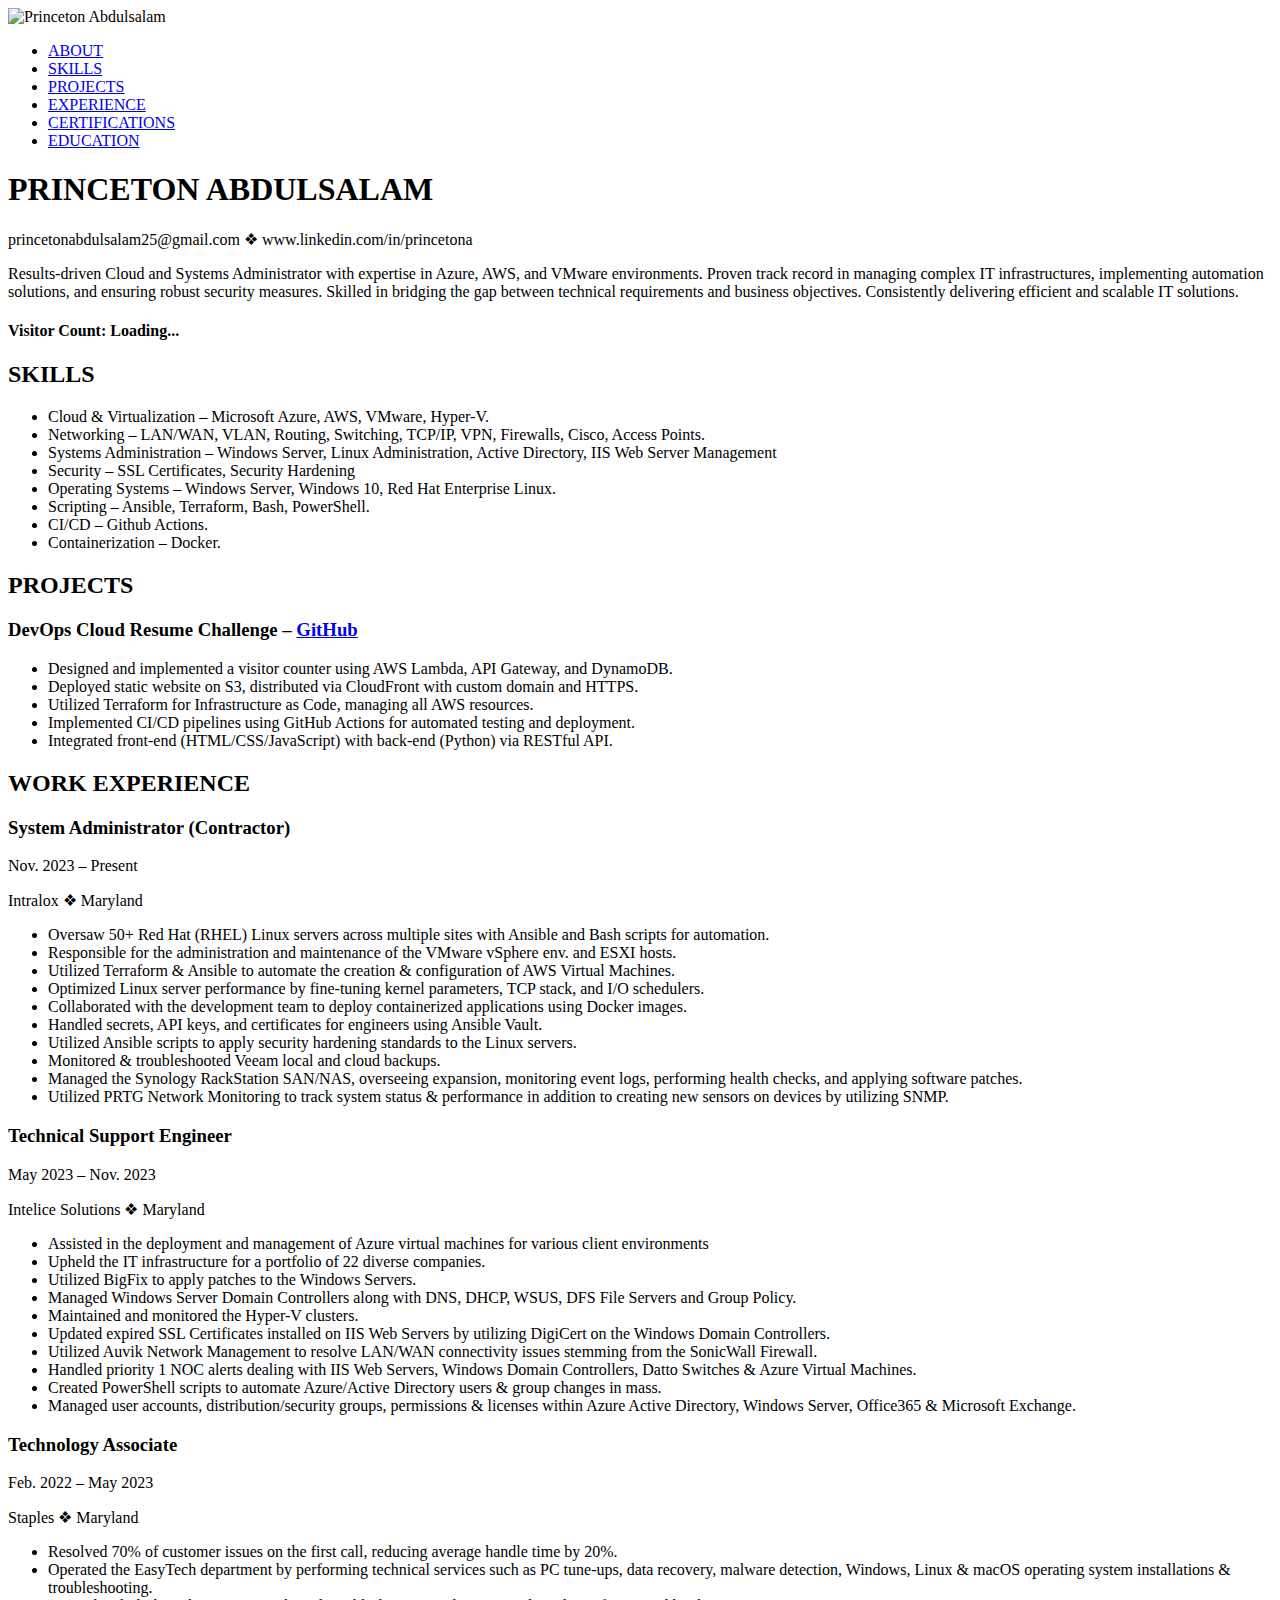
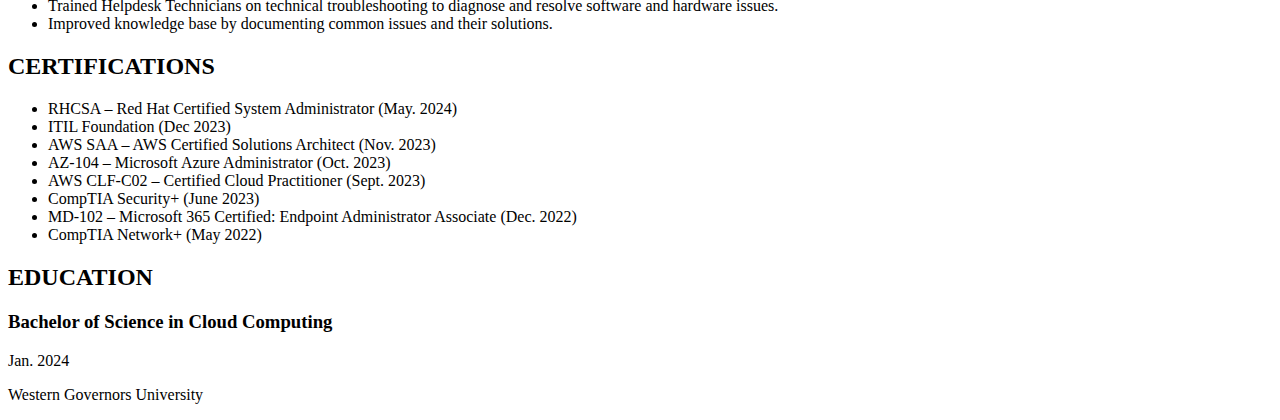
==== frontend_infrastructure/website_homepage/index.html @ 00ba6c42 "edited index againn" ====
<!DOCTYPE html>
<html lang="en">
<head>
    <meta charset="UTF-8">
    <meta name="viewport" content="width=device-width, initial-scale=1.0">
    <title>Princeton Abdulsalam - Resume</title>
    <link rel="stylesheet" href="styles.css">
</head>
<body>
    <div class="container">
        <div class="hamburger">
            <span></span>
            <span></span>
            <span></span>
        </div>
        <div class="sidebar">
            <img src="https://raw.githubusercontent.com/Princeton45/DevOps-Cloud-Resume-Challenge/refs/heads/master/images/1718891274102.png" alt="Princeton Abdulsalam" class="profile-img">
            <nav>
                <ul class="menu">
                    <li><a href="#about" id="about-link">ABOUT</a></li>
                    <li><a href="#skills" id="skills-link">SKILLS</a></li>
                    <li><a href="#projects" id="projects-link">PROJECTS</a></li>
                    <li><a href="#experience" id="experience-link">EXPERIENCE</a></li>
                    <li><a href="#certifications" id="certifications-link">CERTIFICATIONS</a></li>
                    <li><a href="#education" id="education-link">EDUCATION</a></li>
                </ul>
            </nav>
            <div class="social-icons">
                <a href="https://www.linkedin.com/in/princetona" target="_blank"><i class="fab fa-linkedin"></i></a>
                <a href="https://github.com/Princeton45" target="_blank"><i class="fab fa-github"></i></a>
            </div>
        </div>
        <div class="content">
            <section id="about" class="fullscreen-section">
                <h1>PRINCETON ABDULSALAM</h1>
                <p>princetonabdulsalam25@gmail.com ❖ www.linkedin.com/in/princetona</p>
                <p>Results-driven Cloud and Systems Administrator with expertise in Azure, AWS, and VMware environments. Proven track record in managing complex IT infrastructures, implementing automation solutions, and ensuring robust security measures. Skilled in bridging the gap between technical requirements and business objectives. Consistently delivering efficient and scalable IT solutions. </p>
                <h4>Visitor Count: <span id="visitor-count">Loading...</span></h4>
            </section>
            
            <section id="skills" class="fullscreen-section">
                <h2>SKILLS</h2>
                <ul>
                    <li>Cloud & Virtualization – Microsoft Azure, AWS, VMware, Hyper-V.</li>
                    <li>Networking – LAN/WAN, VLAN, Routing, Switching, TCP/IP, VPN, Firewalls, Cisco, Access Points.</li>
                    <li>Systems Administration – Windows Server, Linux Administration, Active Directory, IIS Web Server Management</li>
                    <li>Security – SSL Certificates, Security Hardening</li>
                    <li>Operating Systems – Windows Server, Windows 10, Red Hat Enterprise Linux.</li>
                    <li>Scripting – Ansible, Terraform, Bash, PowerShell.</li>
                    <li>CI/CD – Github Actions.</li>
                    <li>Containerization – Docker.</li>

                </ul>
            </section>

            <section id="projects" class="fullscreen-section">
                <h2>PROJECTS</h2>
                <div class="project-item">
                    <h3>DevOps Cloud Resume Challenge – <a href="https://github.com/Princeton45/DevOps-Cloud-Resume-Challenge" target="_blank">GitHub</a></h3>
                    <ul>
                        <li>Designed and implemented a visitor counter using AWS Lambda, API Gateway, and DynamoDB.</li>
                        <li>Deployed static website on S3, distributed via CloudFront with custom domain and HTTPS.</li>
                        <li>Utilized Terraform for Infrastructure as Code, managing all AWS resources.</li>
                        <li>Implemented CI/CD pipelines using GitHub Actions for automated testing and deployment.</li>
                        <li>Integrated front-end (HTML/CSS/JavaScript) with back-end (Python) via RESTful API.</li>
                    </ul>
                </div>
            </section>
            
            <section id="experience" class="fullscreen-section">
                <h2>WORK EXPERIENCE</h2>
                <div class="experience-item">
                    <div class="job-header">
                        <h3>System Administrator (Contractor)</h3>
                        <p class="date">Nov. 2023 – Present</p>
                    </div>
                    <p class="company">Intralox ❖ Maryland</p>
                    <ul>
                        <li>Oversaw 50+ Red Hat (RHEL) Linux servers across multiple sites with Ansible and Bash scripts for automation.</li>
                        <li>Responsible for the administration and maintenance of the VMware vSphere env. and ESXI hosts.</li>
                        <li>Utilized Terraform & Ansible to automate the creation & configuration of AWS Virtual Machines.</li>
                        <li>Optimized Linux server performance by fine-tuning kernel parameters, TCP stack, and I/O schedulers.</li>
                        <li>Collaborated with the development team to deploy containerized applications using Docker images.</li>
                        <li>Handled secrets, API keys, and certificates for engineers using Ansible Vault.</li>
                        <li>Utilized Ansible scripts to apply security hardening standards to the Linux servers.</li>
                        <li>Monitored & troubleshooted Veeam local and cloud backups.</li>
                        <li>Managed the Synology RackStation SAN/NAS, overseeing expansion, monitoring event logs, performing health checks, and applying software patches.</li>
                        <li>Utilized PRTG Network Monitoring to track system status & performance in addition to creating new sensors on devices by utilizing SNMP.</li>
                    </ul>
                </div>
                <div class="experience-item">
                    <div class="job-header">
                        <h3>Technical Support Engineer</h3>
                        <p class="date">May 2023 – Nov. 2023</p>
                    </div>
                    <p class="company">Intelice Solutions ❖ Maryland</p>
                    <ul>
                        <li>Assisted in the deployment and management of Azure virtual machines for various client environments</li>
                        <li>Upheld the IT infrastructure for a portfolio of 22 diverse companies.</li>
                        <li>Utilized BigFix to apply patches to the Windows Servers.</li>
                        <li>Managed Windows Server Domain Controllers along with DNS, DHCP, WSUS, DFS File Servers and Group Policy.</li>
                        <li>Maintained and monitored the Hyper-V clusters.</li>
                        <li>Updated expired SSL Certificates installed on IIS Web Servers by utilizing DigiCert on the Windows Domain Controllers.</li>
                        <li>Utilized Auvik Network Management to resolve LAN/WAN connectivity issues stemming from the SonicWall Firewall.</li>
                        <li>Handled priority 1 NOC alerts dealing with IIS Web Servers, Windows Domain Controllers, Datto Switches & Azure Virtual Machines.</li>
                        <li>Created PowerShell scripts to automate Azure/Active Directory users & group changes in mass.</li>
                        <li>Managed user accounts, distribution/security groups, permissions & licenses within Azure Active Directory, Windows Server, Office365 & Microsoft Exchange.</li>
                    </ul>
                </div>
                <div class="experience-item">
                    <div class="job-header">
                        <h3>Technology Associate</h3>
                        <p class="date">Feb. 2022 – May 2023</p>
                    </div>
                    <p class="company">Staples ❖ Maryland</p>
                    <ul>
                        <li>Resolved 70% of customer issues on the first call, reducing average handle time by 20%.</li>
                        <li>Operated the EasyTech department by performing technical services such as PC tune-ups, data recovery, malware detection, Windows, Linux & macOS operating system installations & troubleshooting.</li>
                        <li>Trained Helpdesk Technicians on technical troubleshooting to diagnose and resolve software and hardware issues.</li>
                        <li>Improved knowledge base by documenting common issues and their solutions.</li>
                    </ul>
                </div>
            </section>
            
            <section id="certifications" class="fullscreen-section">
                <h2>CERTIFICATIONS</h2>
                <ul>
                    <li>RHCSA – Red Hat Certified System Administrator (May. 2024)</li>
                    <li>ITIL Foundation (Dec 2023)</li>
                    <li>AWS SAA – AWS Certified Solutions Architect (Nov. 2023)</li>
                    <li>AZ-104 – Microsoft Azure Administrator (Oct. 2023)</li>
                    <li>AWS CLF-C02 – Certified Cloud Practitioner (Sept. 2023)</li>
                    <li>CompTIA Security+ (June 2023)</li>
                    <li>MD-102 – Microsoft 365 Certified: Endpoint Administrator Associate (Dec. 2022)</li>
                    <li>CompTIA Network+ (May 2022)</li>
                </ul>
            </section>
            
            <section id="education" class="fullscreen-section">
                <h2>EDUCATION</h2>
                <div class="education-item">
                    <div class="job-header">
                        <h3>Bachelor of Science in Cloud Computing</h3>
                        <p class="date">Jan. 2024</p>
                    </div>
                    <p class="company">Western Governors University</p>
                </div>
            </section>
        </div>
    </div>
    <script src="visitor-counter.js"></script>
    <script>
        document.addEventListener('DOMContentLoaded', (event) => {
            const menuLinks = document.querySelectorAll('.menu a');
            const hamburger = document.querySelector('.hamburger');
            const sidebar = document.querySelector('.sidebar');
            
            menuLinks.forEach(link => {
                link.addEventListener('click', function(e) {
                    e.preventDefault();
                    const targetId = this.getAttribute('href').substring(1);
                    const targetElement = document.getElementById(targetId);
                    
                    if (targetElement) {
                        targetElement.scrollIntoView({
                            behavior: 'smooth',
                            block: 'start'
                        });
                    }
    
                    if (window.innerWidth <= 768) {
                        sidebar.classList.remove('active');
                    }
                });
            });
    
            hamburger.addEventListener('click', () => {
                sidebar.classList.toggle('active');
            });
    
            document.addEventListener('click', (e) => {
                if (!sidebar.contains(e.target) && !hamburger.contains(e.target)) {
                    sidebar.classList.remove('active');
                }
            });
        });
    </script>
</body>
</html>
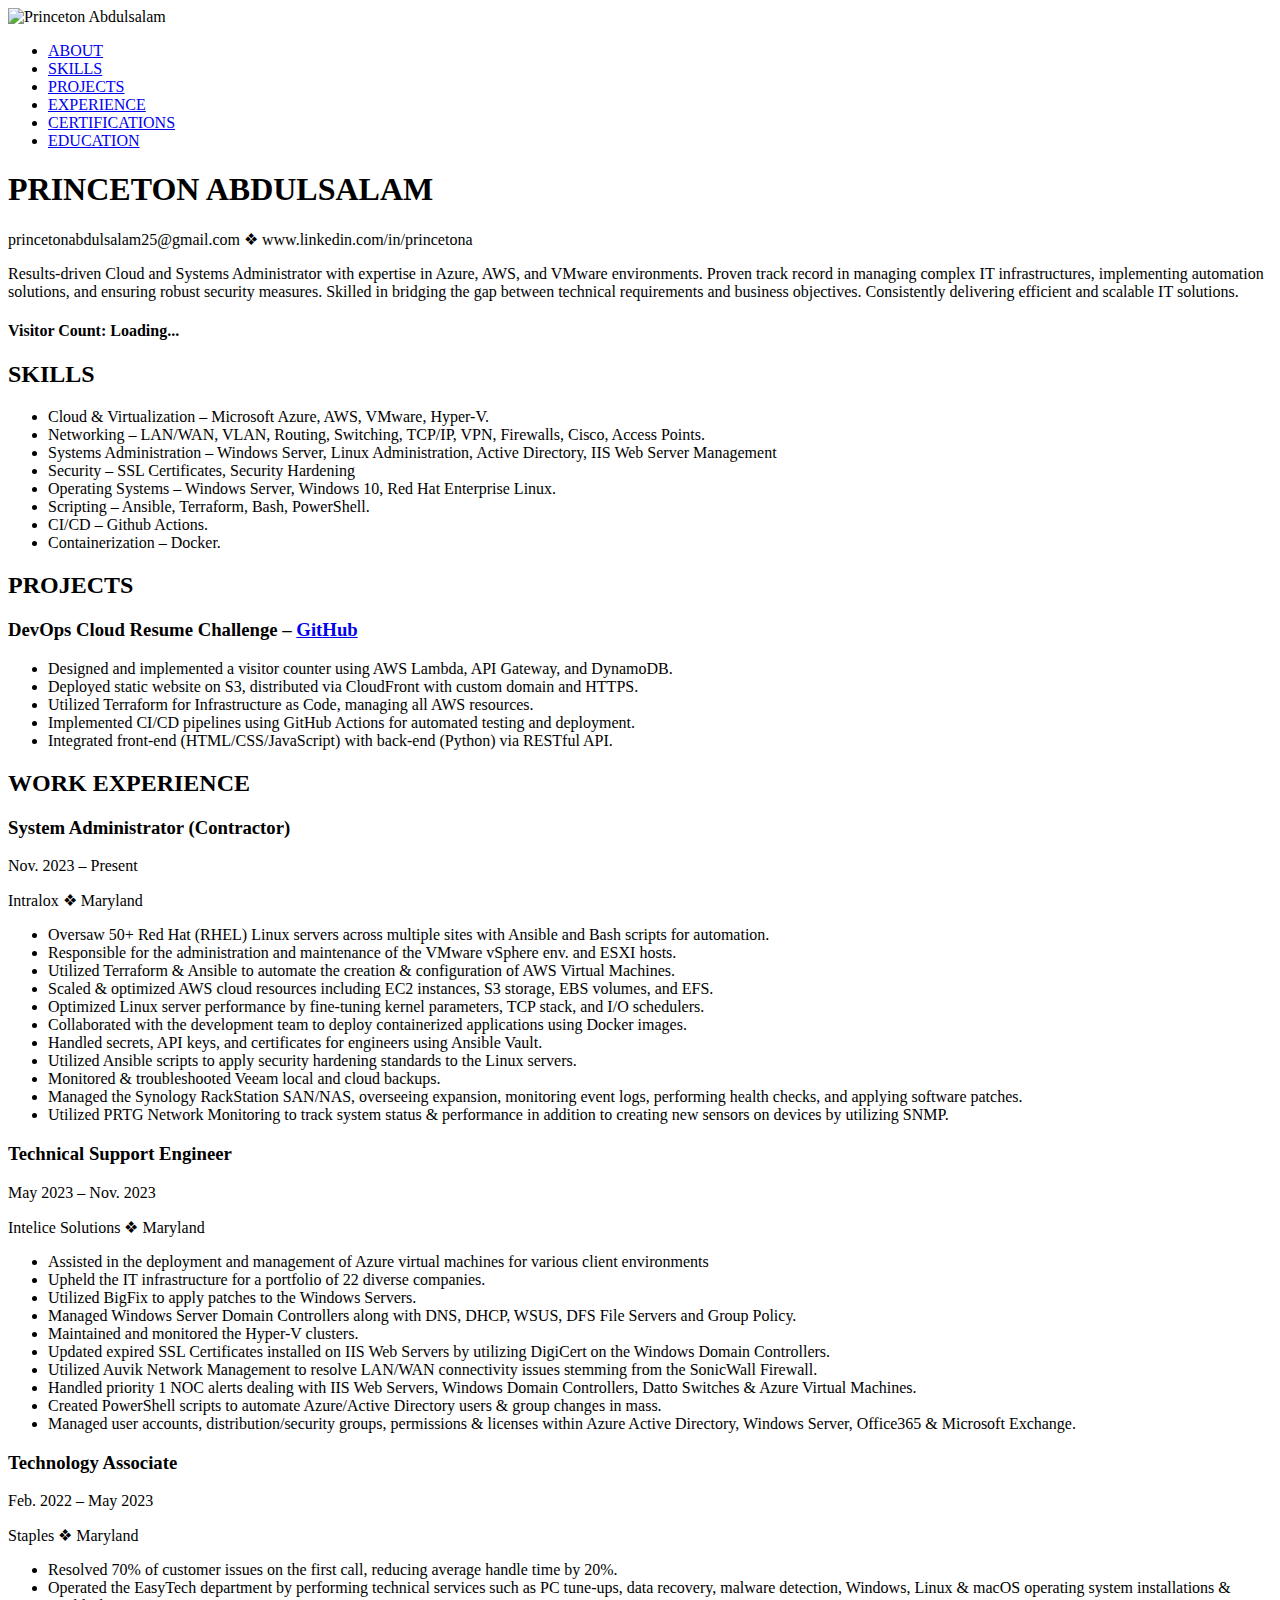
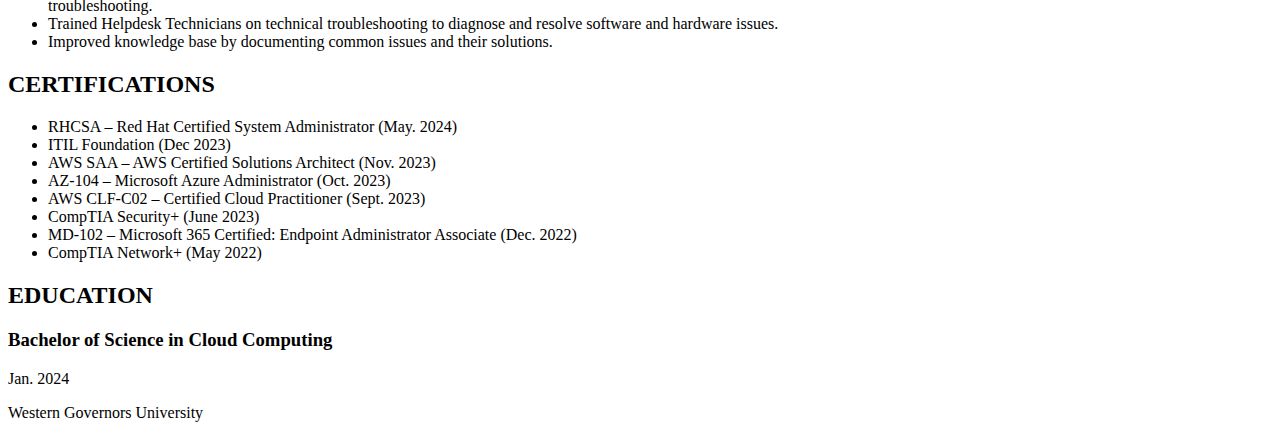
==== commit 902e8c0b: "edited index againn" ====
--- a/frontend_infrastructure/website_homepage/index.html
+++ b/frontend_infrastructure/website_homepage/index.html
@@ -79,6 +79,7 @@
                         <li>Oversaw 50+ Red Hat (RHEL) Linux servers across multiple sites with Ansible and Bash scripts for automation.</li>
                         <li>Responsible for the administration and maintenance of the VMware vSphere env. and ESXI hosts.</li>
                         <li>Utilized Terraform & Ansible to automate the creation & configuration of AWS Virtual Machines.</li>
+                        <li>Scaled & optimized AWS cloud resources including EC2 instances, S3 storage, EBS volumes, and EFS.</li>
                         <li>Optimized Linux server performance by fine-tuning kernel parameters, TCP stack, and I/O schedulers.</li>
                         <li>Collaborated with the development team to deploy containerized applications using Docker images.</li>
                         <li>Handled secrets, API keys, and certificates for engineers using Ansible Vault.</li>
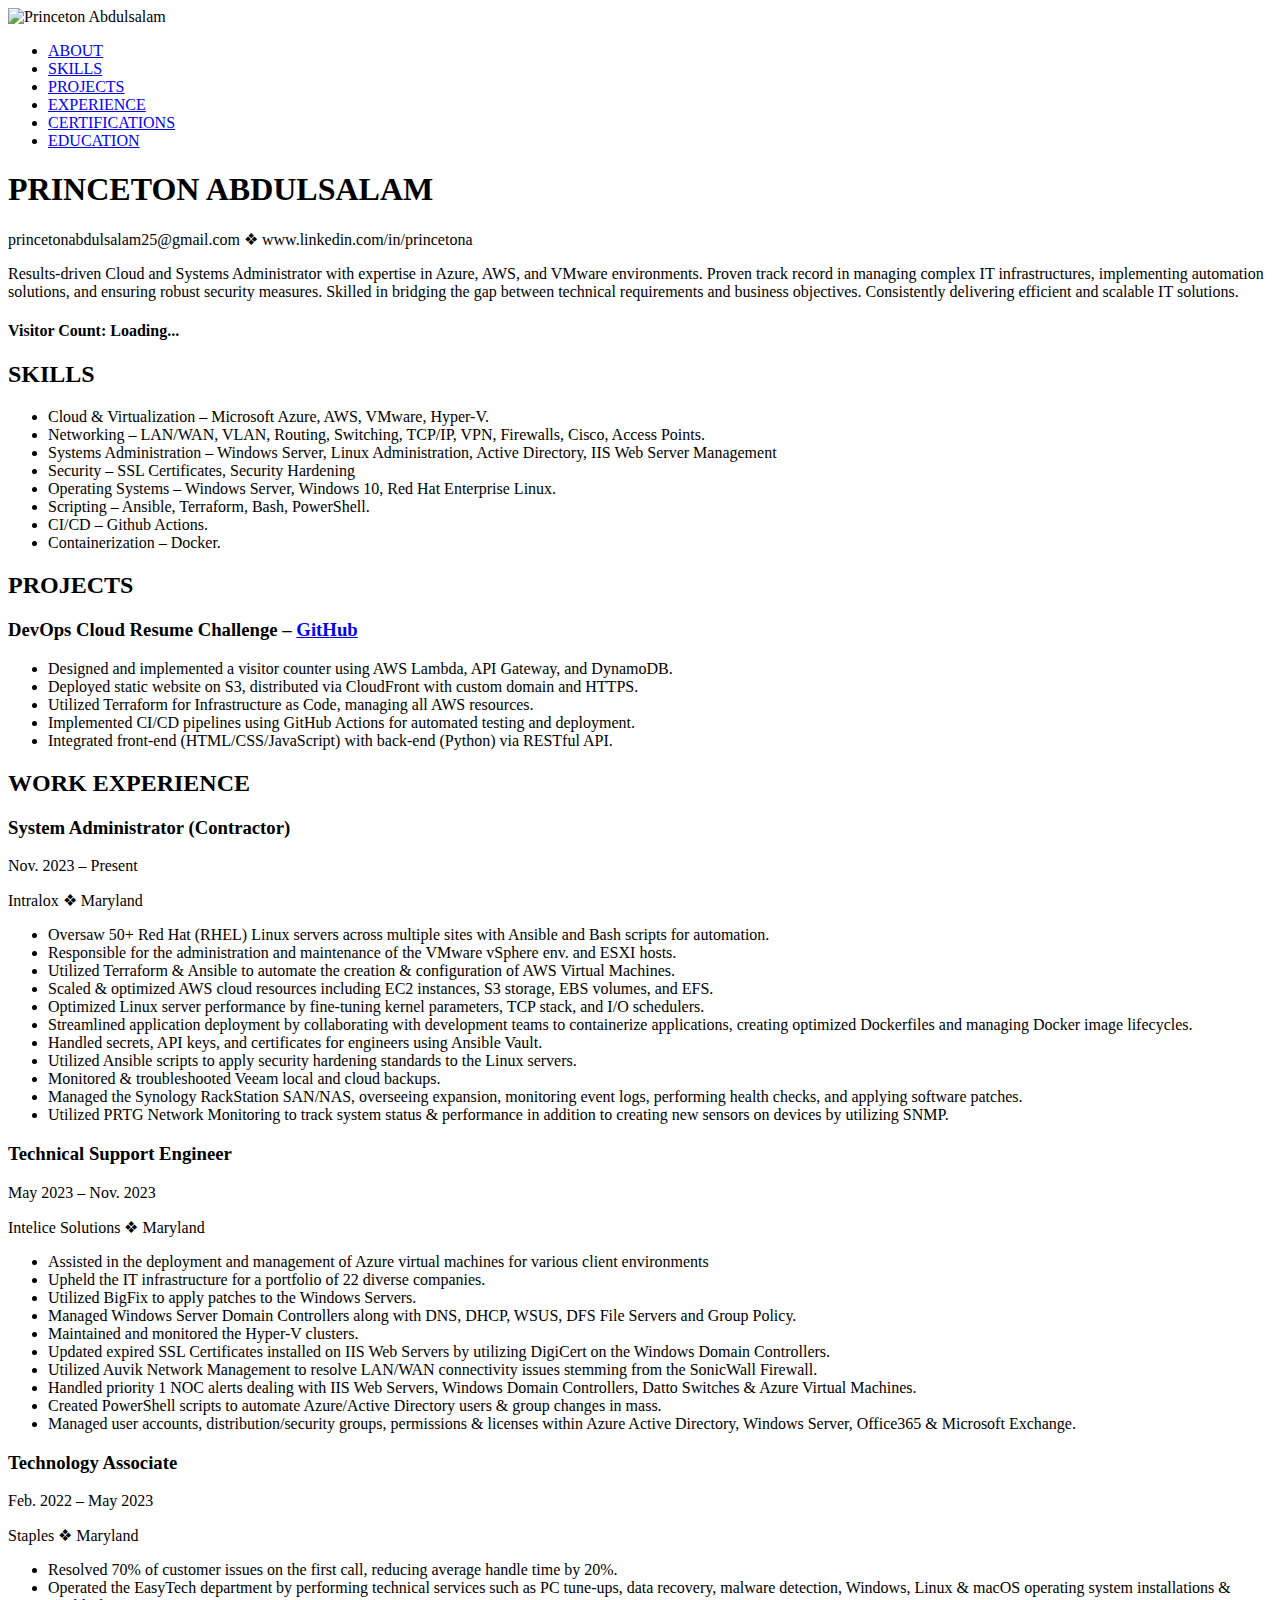
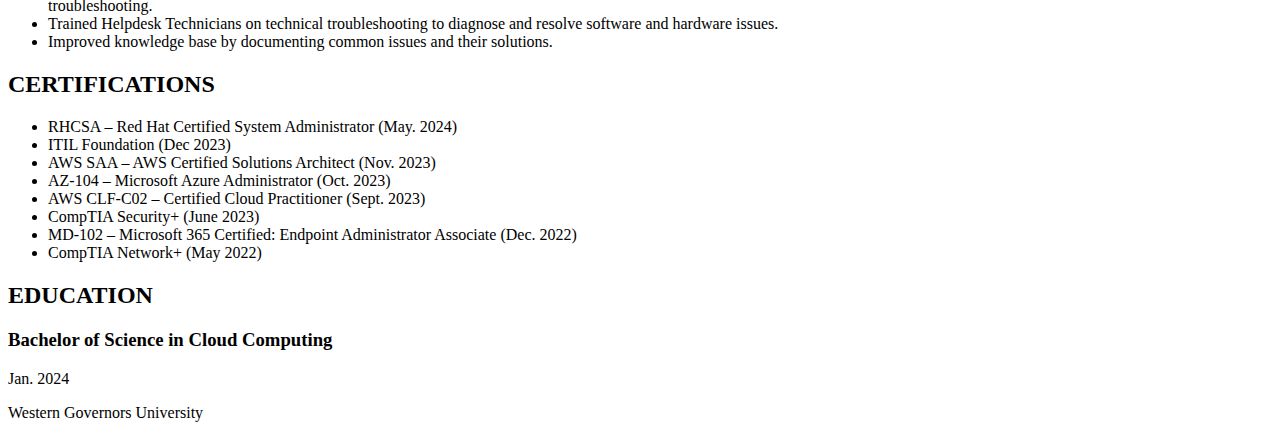
==== commit 57c382c8: "edited index againn" ====
--- a/frontend_infrastructure/website_homepage/index.html
+++ b/frontend_infrastructure/website_homepage/index.html
@@ -81,7 +81,7 @@
                         <li>Utilized Terraform & Ansible to automate the creation & configuration of AWS Virtual Machines.</li>
                         <li>Scaled & optimized AWS cloud resources including EC2 instances, S3 storage, EBS volumes, and EFS.</li>
                         <li>Optimized Linux server performance by fine-tuning kernel parameters, TCP stack, and I/O schedulers.</li>
-                        <li>Collaborated with the development team to deploy containerized applications using Docker images.</li>
+                        <li>Streamlined application deployment by collaborating with development teams to containerize applications, creating optimized Dockerfiles and managing Docker image lifecycles.</li>
                         <li>Handled secrets, API keys, and certificates for engineers using Ansible Vault.</li>
                         <li>Utilized Ansible scripts to apply security hardening standards to the Linux servers.</li>
                         <li>Monitored & troubleshooted Veeam local and cloud backups.</li>
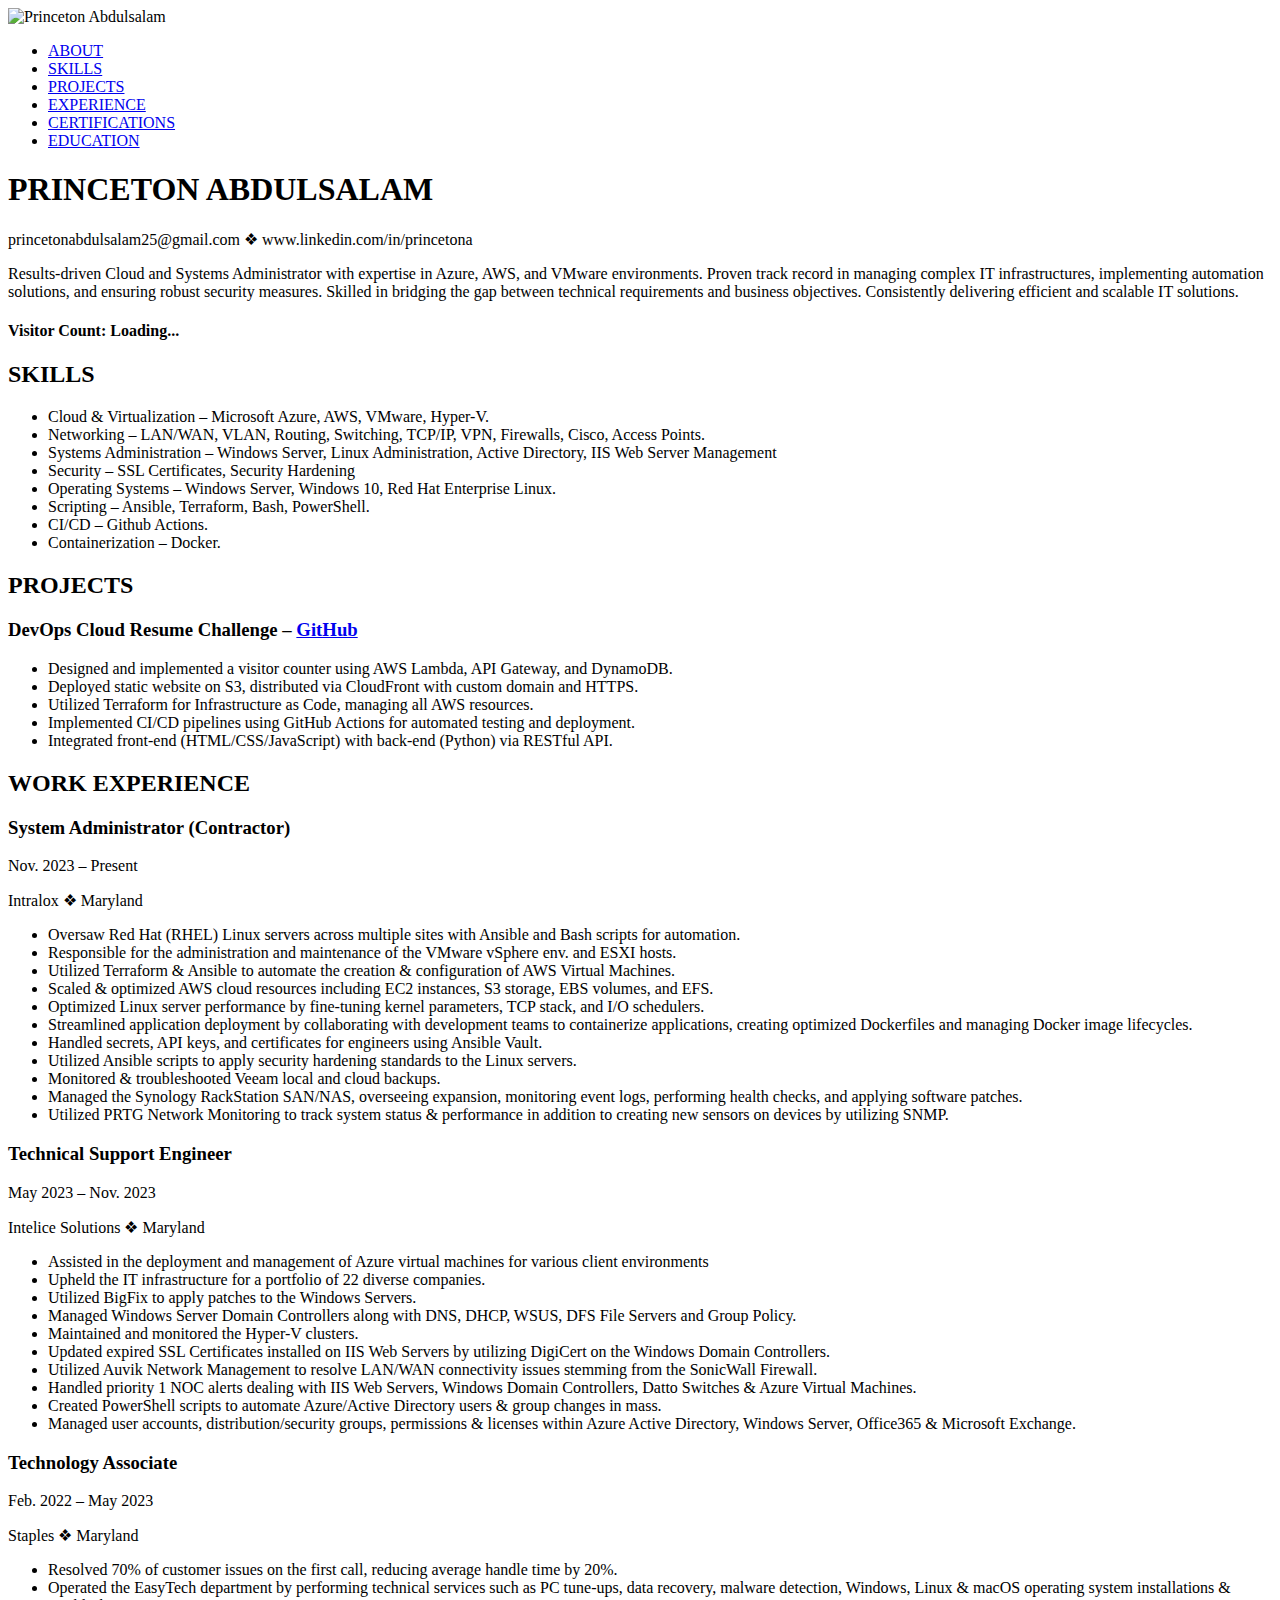
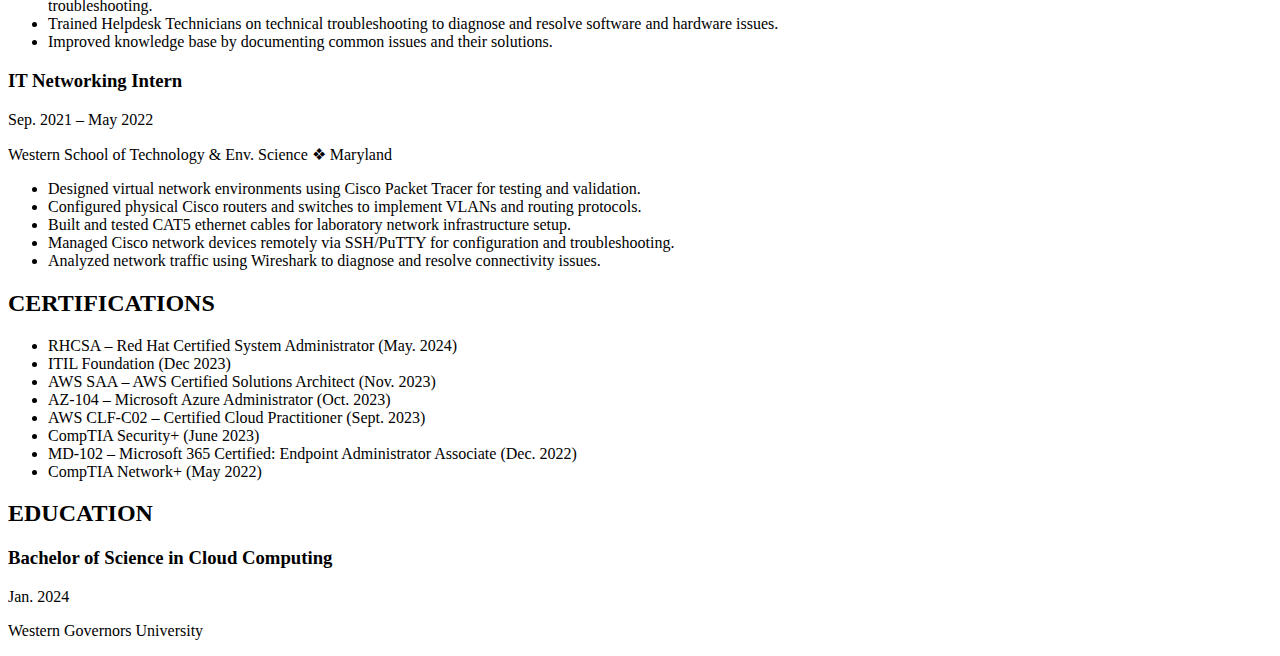
==== commit 4370c16c: "index" ====
--- a/frontend_infrastructure/website_homepage/index.html
+++ b/frontend_infrastructure/website_homepage/index.html
@@ -76,7 +76,7 @@
                     </div>
                     <p class="company">Intralox ❖ Maryland</p>
                     <ul>
-                        <li>Oversaw 50+ Red Hat (RHEL) Linux servers across multiple sites with Ansible and Bash scripts for automation.</li>
+                        <li>Oversaw Red Hat (RHEL) Linux servers across multiple sites with Ansible and Bash scripts for automation.</li>
                         <li>Responsible for the administration and maintenance of the VMware vSphere env. and ESXI hosts.</li>
                         <li>Utilized Terraform & Ansible to automate the creation & configuration of AWS Virtual Machines.</li>
                         <li>Scaled & optimized AWS cloud resources including EC2 instances, S3 storage, EBS volumes, and EFS.</li>
@@ -122,6 +122,22 @@
                     </ul>
                 </div>
             </section>
+
+            <div class="experience-item">
+                <div class="job-header">
+                    <h3>IT Networking Intern</h3>
+                    <p class="date">Sep. 2021 – May 2022</p>
+                </div>
+                <p class="company">Western School of Technology & Env. Science ❖ Maryland</p>
+                <ul>
+                    <li>Designed virtual network environments using Cisco Packet Tracer for testing and validation.</li>
+                    <li>Configured physical Cisco routers and switches to implement VLANs and routing protocols.</li>
+                    <li>Built and tested CAT5 ethernet cables for laboratory network infrastructure setup.</li>
+                    <li>Managed Cisco network devices remotely via SSH/PuTTY for configuration and troubleshooting.</li>
+                    <li>Analyzed network traffic using Wireshark to diagnose and resolve connectivity issues.</li>
+                </ul>
+            </div>
+        </section>
             
             <section id="certifications" class="fullscreen-section">
                 <h2>CERTIFICATIONS</h2>
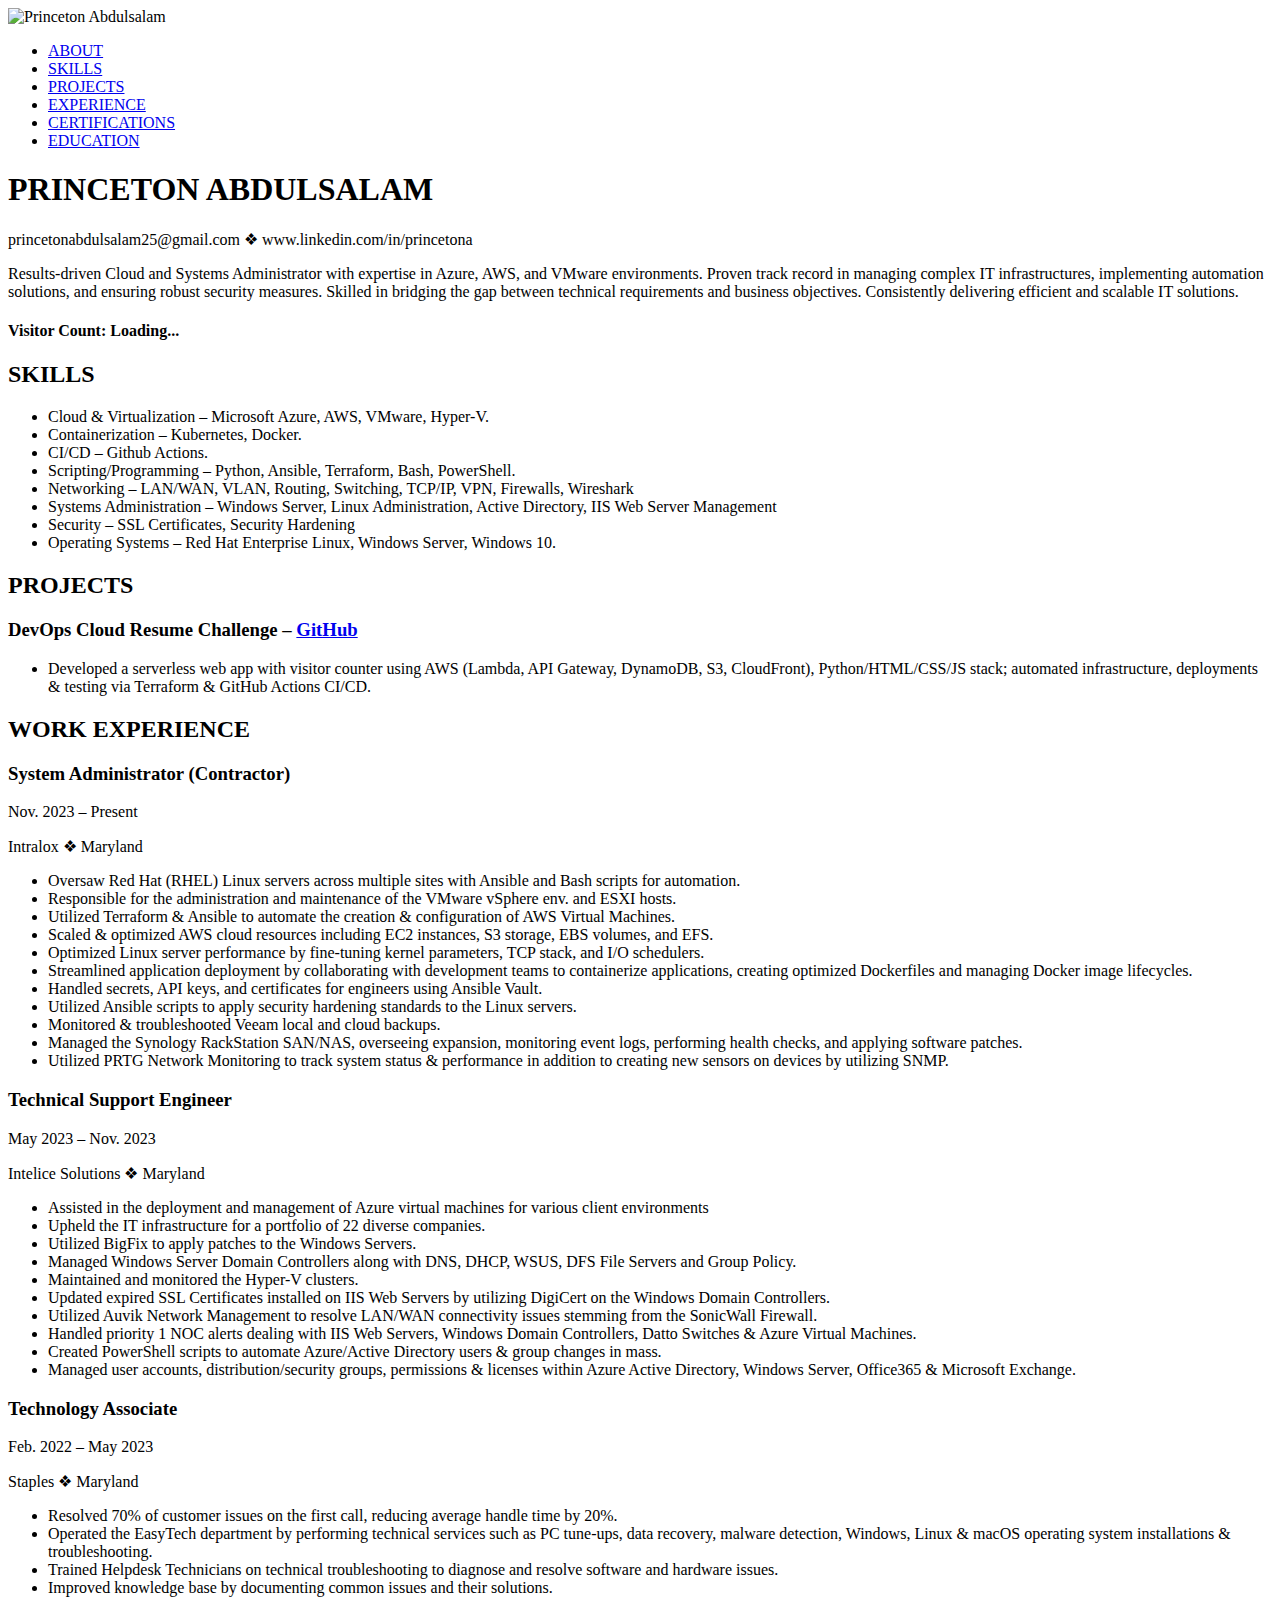
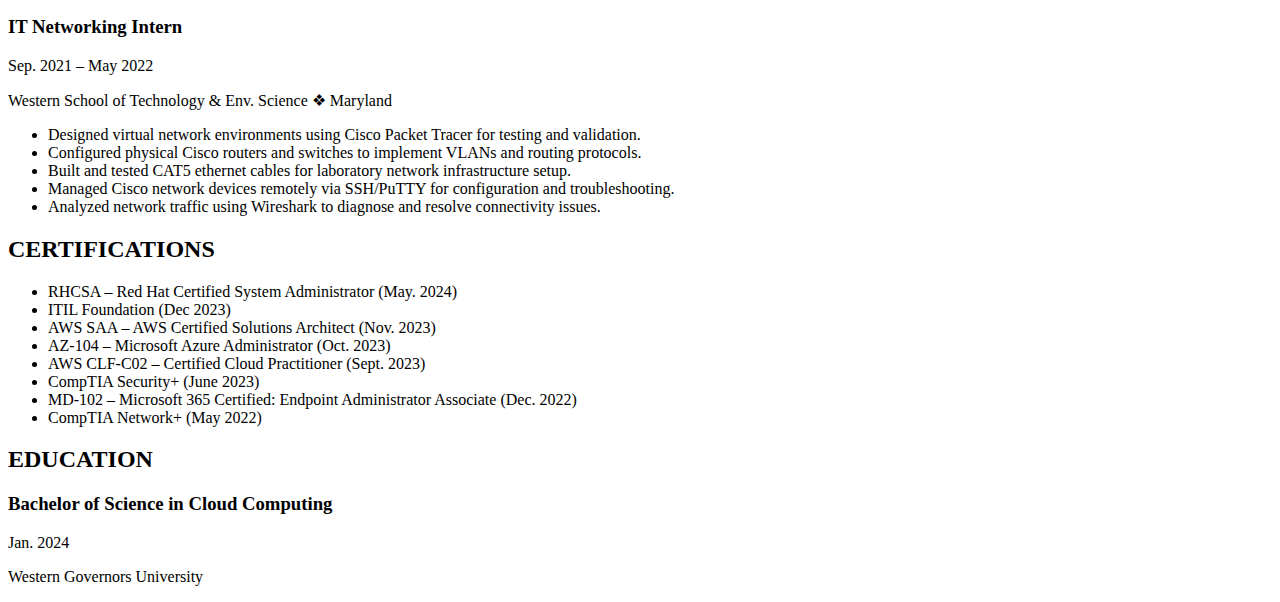
==== commit c557c286: "index" ====
--- a/frontend_infrastructure/website_homepage/index.html
+++ b/frontend_infrastructure/website_homepage/index.html
@@ -42,14 +42,13 @@
                 <h2>SKILLS</h2>
                 <ul>
                     <li>Cloud & Virtualization – Microsoft Azure, AWS, VMware, Hyper-V.</li>
-                    <li>Networking – LAN/WAN, VLAN, Routing, Switching, TCP/IP, VPN, Firewalls, Cisco, Access Points.</li>
+                    <li>Containerization – Kubernetes, Docker.</li>
+                    <li>CI/CD – Github Actions.</li>
+                    <li>Scripting/Programming – Python, Ansible, Terraform, Bash, PowerShell.</li>
+                    <li>Networking – LAN/WAN, VLAN, Routing, Switching, TCP/IP, VPN, Firewalls, Wireshark</li>
                     <li>Systems Administration – Windows Server, Linux Administration, Active Directory, IIS Web Server Management</li>
                     <li>Security – SSL Certificates, Security Hardening</li>
-                    <li>Operating Systems – Windows Server, Windows 10, Red Hat Enterprise Linux.</li>
-                    <li>Scripting – Ansible, Terraform, Bash, PowerShell.</li>
-                    <li>CI/CD – Github Actions.</li>
-                    <li>Containerization – Docker.</li>
-
+                    <li>Operating Systems – Red Hat Enterprise Linux, Windows Server, Windows 10.</li>
                 </ul>
             </section>
 
@@ -58,11 +57,9 @@
                 <div class="project-item">
                     <h3>DevOps Cloud Resume Challenge – <a href="https://github.com/Princeton45/DevOps-Cloud-Resume-Challenge" target="_blank">GitHub</a></h3>
                     <ul>
-                        <li>Designed and implemented a visitor counter using AWS Lambda, API Gateway, and DynamoDB.</li>
-                        <li>Deployed static website on S3, distributed via CloudFront with custom domain and HTTPS.</li>
-                        <li>Utilized Terraform for Infrastructure as Code, managing all AWS resources.</li>
-                        <li>Implemented CI/CD pipelines using GitHub Actions for automated testing and deployment.</li>
-                        <li>Integrated front-end (HTML/CSS/JavaScript) with back-end (Python) via RESTful API.</li>
+                        <li> Developed a serverless web app with visitor counter using AWS (Lambda, API Gateway, DynamoDB, S3, CloudFront),
+                            Python/HTML/CSS/JS stack; automated infrastructure, deployments & testing via Terraform & GitHub Actions CI/CD.
+                          </li>
                     </ul>
                 </div>
             </section>
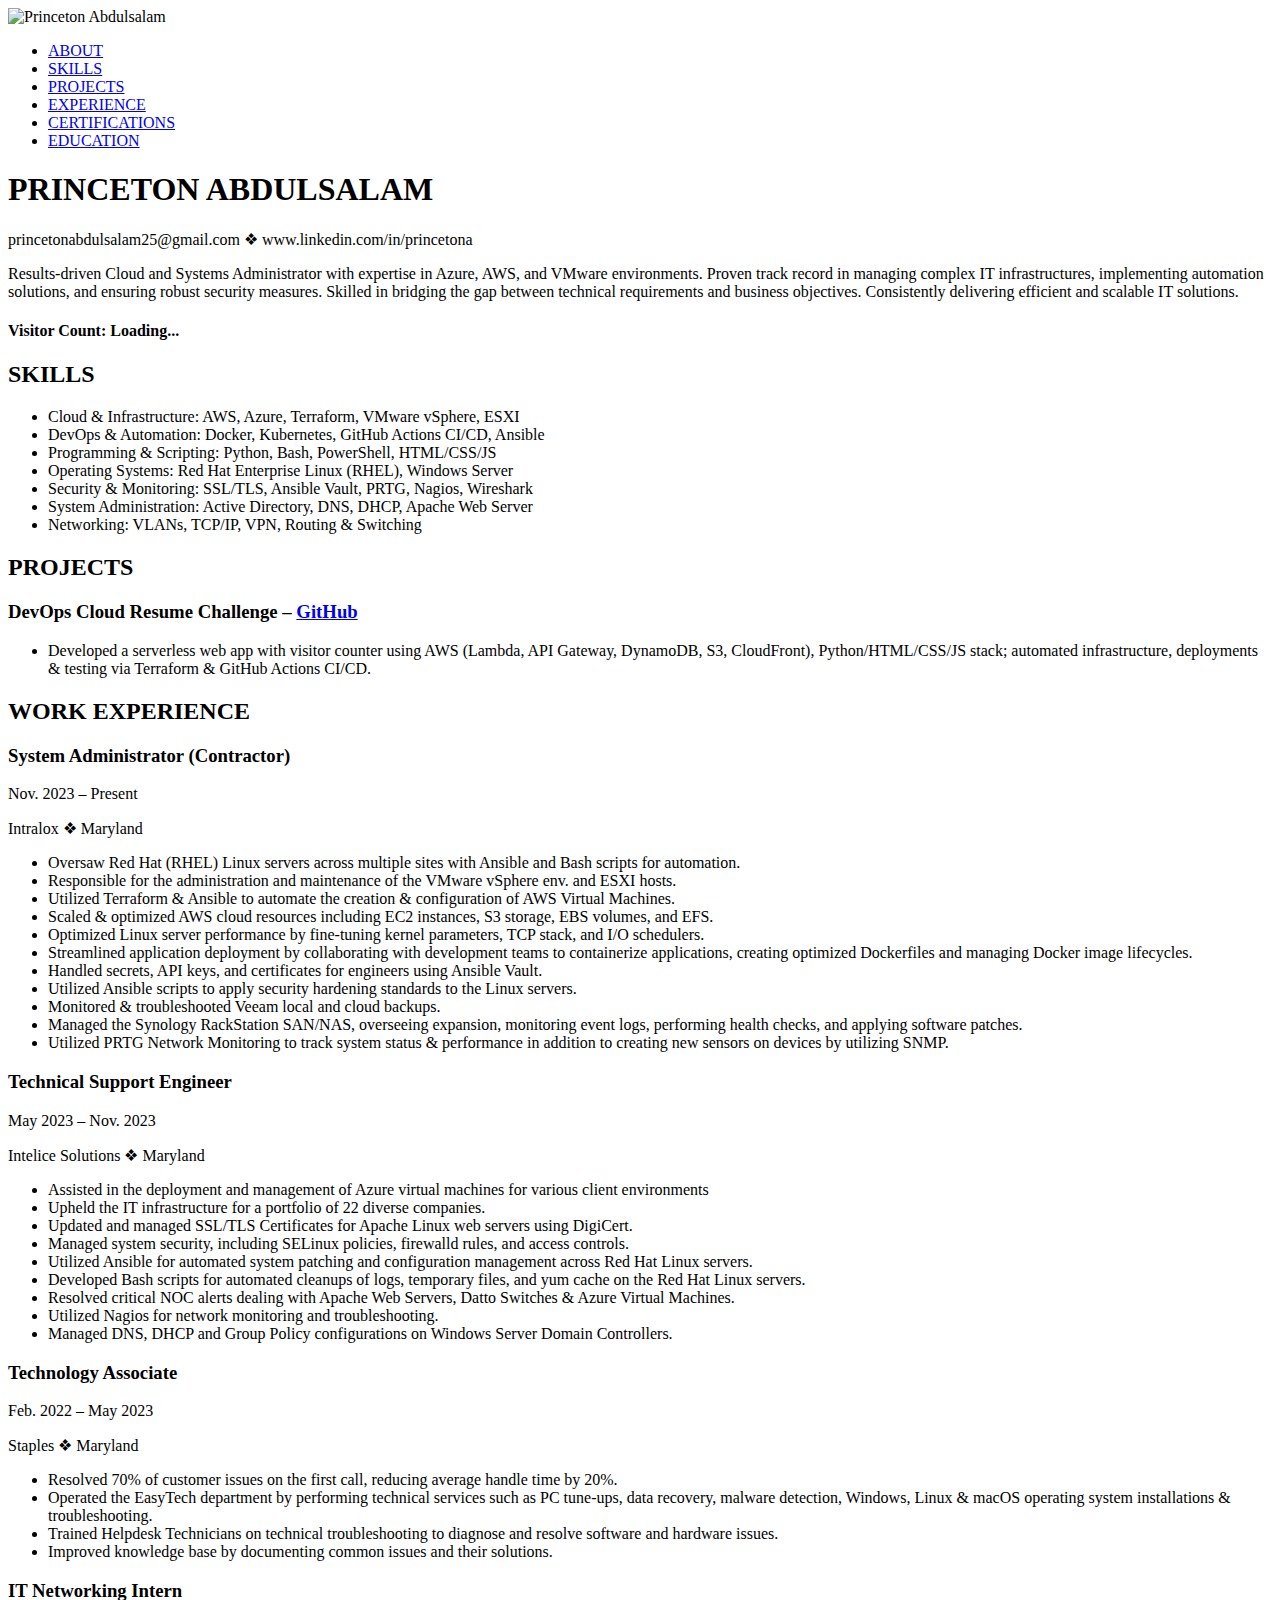
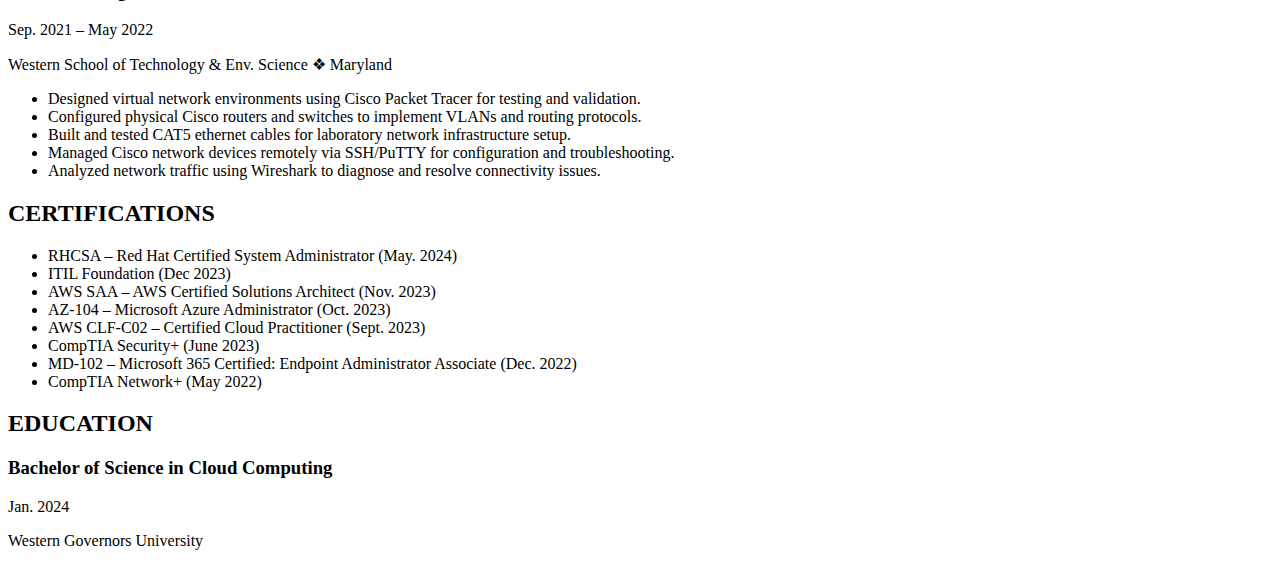
==== commit 08d4429b: "resume" ====
--- a/frontend_infrastructure/website_homepage/index.html
+++ b/frontend_infrastructure/website_homepage/index.html
@@ -41,14 +41,13 @@
             <section id="skills" class="fullscreen-section">
                 <h2>SKILLS</h2>
                 <ul>
-                    <li>Cloud & Virtualization – Microsoft Azure, AWS, VMware, Hyper-V.</li>
-                    <li>Containerization – Kubernetes, Docker.</li>
-                    <li>CI/CD – Github Actions.</li>
-                    <li>Scripting/Programming – Python, Ansible, Terraform, Bash, PowerShell.</li>
-                    <li>Networking – LAN/WAN, VLAN, Routing, Switching, TCP/IP, VPN, Firewalls, Wireshark</li>
-                    <li>Systems Administration – Windows Server, Linux Administration, Active Directory, IIS Web Server Management</li>
-                    <li>Security – SSL Certificates, Security Hardening</li>
-                    <li>Operating Systems – Red Hat Enterprise Linux, Windows Server, Windows 10.</li>
+                    <li>Cloud & Infrastructure: AWS, Azure, Terraform, VMware vSphere, ESXI</li>
+                    <li>DevOps & Automation: Docker, Kubernetes, GitHub Actions CI/CD, Ansible</li>
+                    <li>Programming & Scripting: Python, Bash, PowerShell, HTML/CSS/JS</li>
+                    <li>Operating Systems: Red Hat Enterprise Linux (RHEL), Windows Server</li>
+                    <li>Security & Monitoring: SSL/TLS, Ansible Vault, PRTG, Nagios, Wireshark</li>
+                    <li>System Administration: Active Directory, DNS, DHCP, Apache Web Server</li>
+                    <li>Networking: VLANs, TCP/IP, VPN, Routing & Switching</li>
                 </ul>
             </section>
 
@@ -95,14 +94,13 @@
                     <ul>
                         <li>Assisted in the deployment and management of Azure virtual machines for various client environments</li>
                         <li>Upheld the IT infrastructure for a portfolio of 22 diverse companies.</li>
-                        <li>Utilized BigFix to apply patches to the Windows Servers.</li>
-                        <li>Managed Windows Server Domain Controllers along with DNS, DHCP, WSUS, DFS File Servers and Group Policy.</li>
-                        <li>Maintained and monitored the Hyper-V clusters.</li>
-                        <li>Updated expired SSL Certificates installed on IIS Web Servers by utilizing DigiCert on the Windows Domain Controllers.</li>
-                        <li>Utilized Auvik Network Management to resolve LAN/WAN connectivity issues stemming from the SonicWall Firewall.</li>
-                        <li>Handled priority 1 NOC alerts dealing with IIS Web Servers, Windows Domain Controllers, Datto Switches & Azure Virtual Machines.</li>
-                        <li>Created PowerShell scripts to automate Azure/Active Directory users & group changes in mass.</li>
-                        <li>Managed user accounts, distribution/security groups, permissions & licenses within Azure Active Directory, Windows Server, Office365 & Microsoft Exchange.</li>
+                        <li>Updated and managed SSL/TLS Certificates for Apache Linux web servers using DigiCert.</li>
+                        <li>Managed system security, including SELinux policies, firewalld rules, and access controls.</li>
+                        <li>Utilized Ansible for automated system patching and configuration management across Red Hat Linux servers.</li>
+                        <li>Developed Bash scripts for automated cleanups of logs, temporary files, and yum cache on the Red Hat Linux servers.</li>
+                        <li>Resolved critical NOC alerts dealing with Apache Web Servers, Datto Switches & Azure Virtual Machines.</li>
+                        <li>Utilized Nagios for network monitoring and troubleshooting.</li>
+                        <li>Managed DNS, DHCP and Group Policy configurations on Windows Server Domain Controllers.</li>
                     </ul>
                 </div>
                 <div class="experience-item">
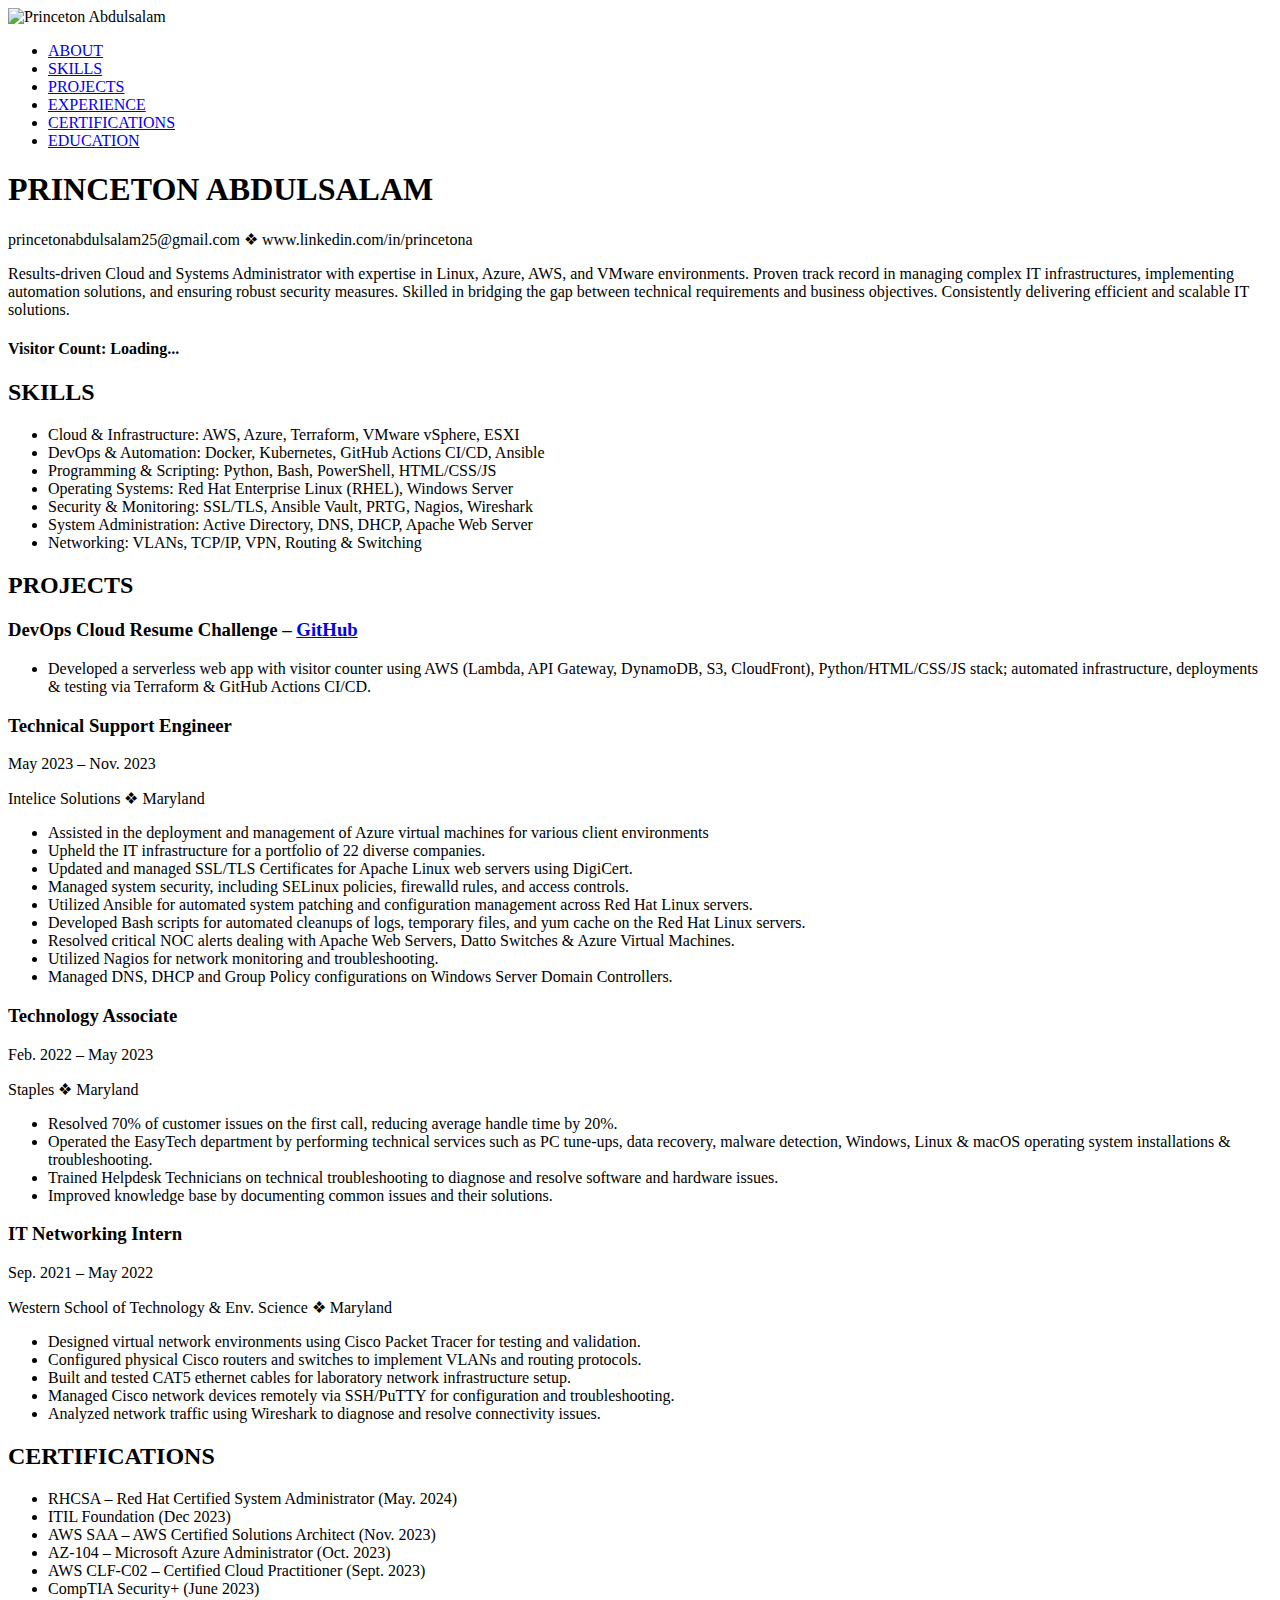
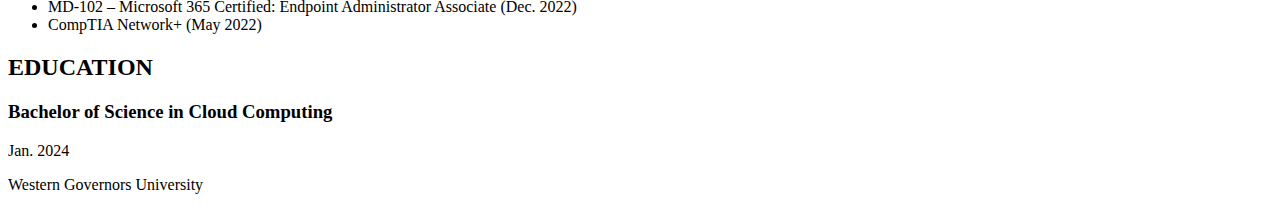
==== commit bf8ccb29: "resume" ====
--- a/frontend_infrastructure/website_homepage/index.html
+++ b/frontend_infrastructure/website_homepage/index.html
@@ -34,7 +34,7 @@
             <section id="about" class="fullscreen-section">
                 <h1>PRINCETON ABDULSALAM</h1>
                 <p>princetonabdulsalam25@gmail.com ❖ www.linkedin.com/in/princetona</p>
-                <p>Results-driven Cloud and Systems Administrator with expertise in Azure, AWS, and VMware environments. Proven track record in managing complex IT infrastructures, implementing automation solutions, and ensuring robust security measures. Skilled in bridging the gap between technical requirements and business objectives. Consistently delivering efficient and scalable IT solutions. </p>
+                <p>Results-driven Cloud and Systems Administrator with expertise in Linux, Azure, AWS, and VMware environments. Proven track record in managing complex IT infrastructures, implementing automation solutions, and ensuring robust security measures. Skilled in bridging the gap between technical requirements and business objectives. Consistently delivering efficient and scalable IT solutions. </p>
                 <h4>Visitor Count: <span id="visitor-count">Loading...</span></h4>
             </section>
             
@@ -64,28 +64,7 @@
             </section>
             
             <section id="experience" class="fullscreen-section">
-                <h2>WORK EXPERIENCE</h2>
-                <div class="experience-item">
-                    <div class="job-header">
-                        <h3>System Administrator (Contractor)</h3>
-                        <p class="date">Nov. 2023 – Present</p>
-                    </div>
-                    <p class="company">Intralox ❖ Maryland</p>
-                    <ul>
-                        <li>Oversaw Red Hat (RHEL) Linux servers across multiple sites with Ansible and Bash scripts for automation.</li>
-                        <li>Responsible for the administration and maintenance of the VMware vSphere env. and ESXI hosts.</li>
-                        <li>Utilized Terraform & Ansible to automate the creation & configuration of AWS Virtual Machines.</li>
-                        <li>Scaled & optimized AWS cloud resources including EC2 instances, S3 storage, EBS volumes, and EFS.</li>
-                        <li>Optimized Linux server performance by fine-tuning kernel parameters, TCP stack, and I/O schedulers.</li>
-                        <li>Streamlined application deployment by collaborating with development teams to containerize applications, creating optimized Dockerfiles and managing Docker image lifecycles.</li>
-                        <li>Handled secrets, API keys, and certificates for engineers using Ansible Vault.</li>
-                        <li>Utilized Ansible scripts to apply security hardening standards to the Linux servers.</li>
-                        <li>Monitored & troubleshooted Veeam local and cloud backups.</li>
-                        <li>Managed the Synology RackStation SAN/NAS, overseeing expansion, monitoring event logs, performing health checks, and applying software patches.</li>
-                        <li>Utilized PRTG Network Monitoring to track system status & performance in addition to creating new sensors on devices by utilizing SNMP.</li>
-                    </ul>
-                </div>
-                <div class="experience-item">
+                    <div class="experience-item">
                     <div class="job-header">
                         <h3>Technical Support Engineer</h3>
                         <p class="date">May 2023 – Nov. 2023</p>
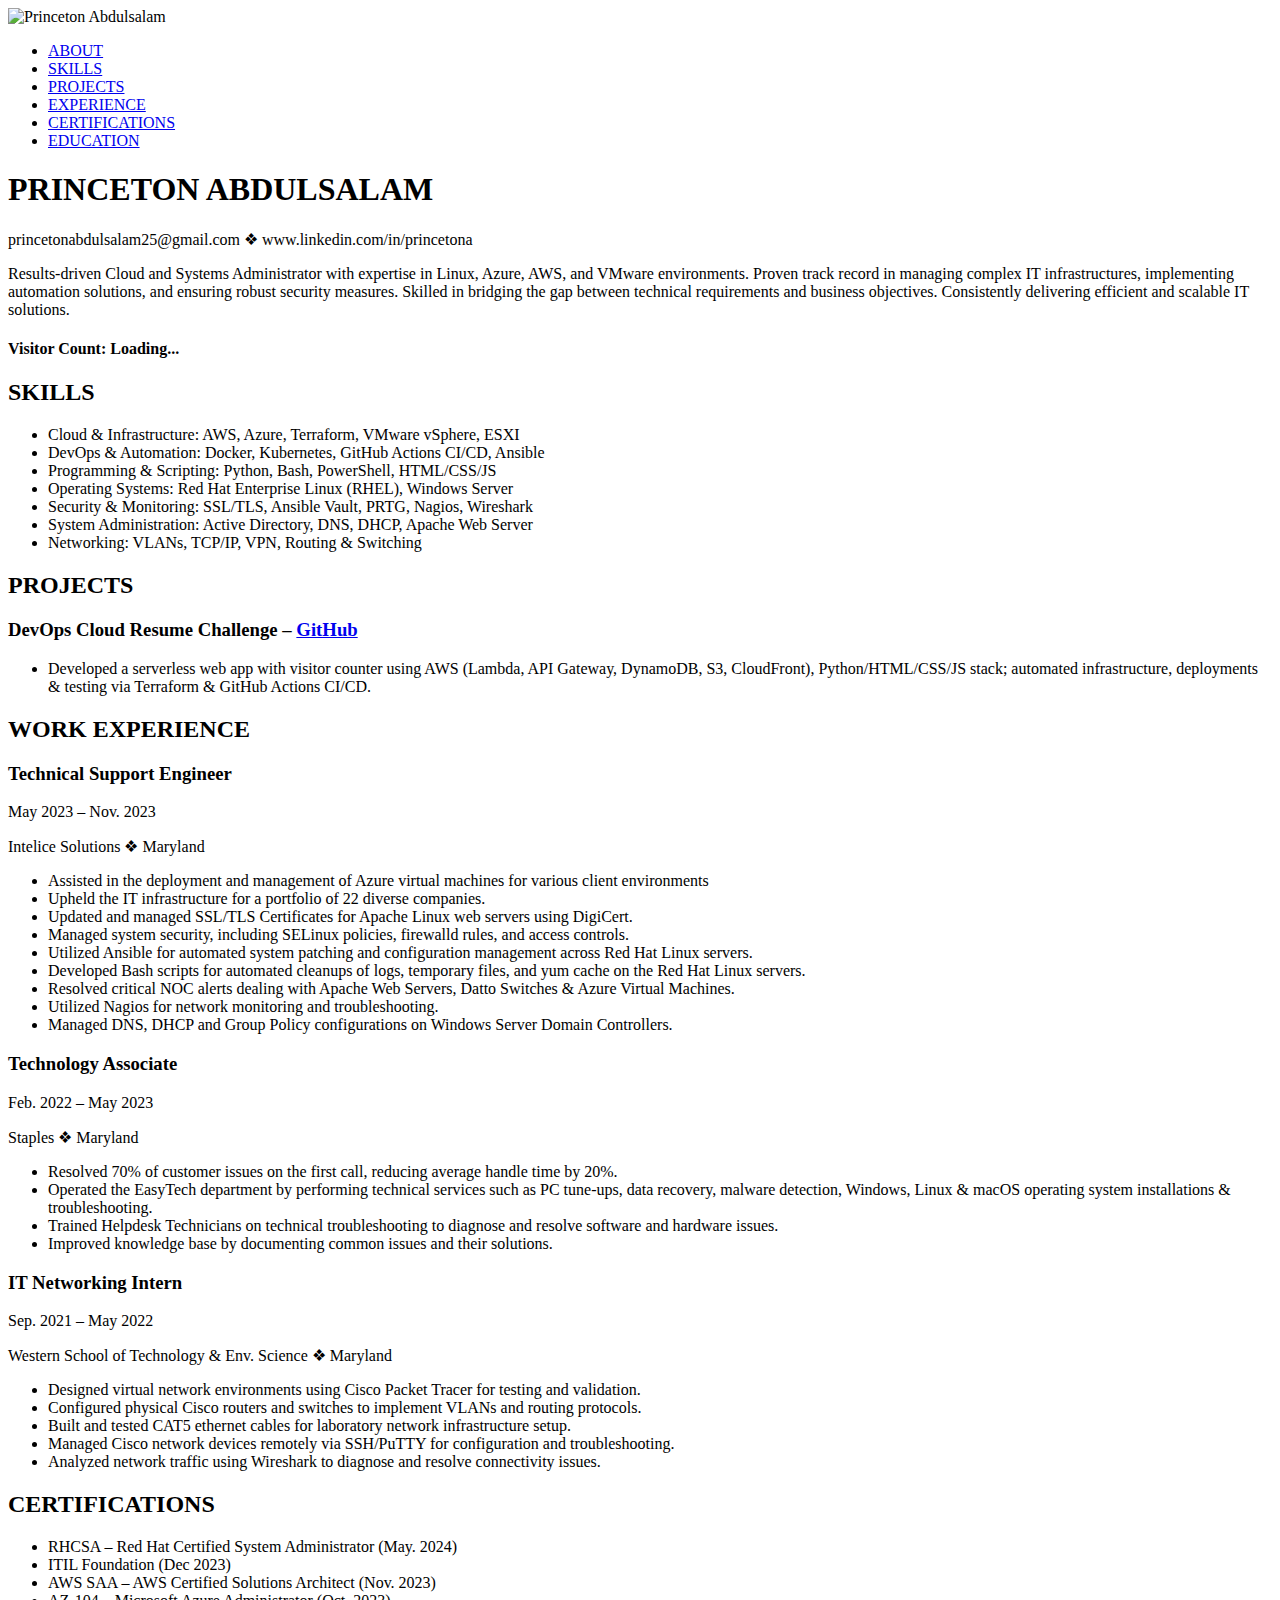
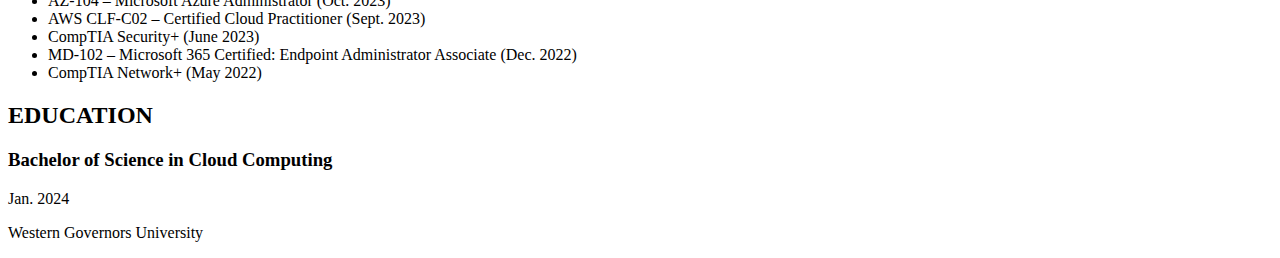
==== commit 60fa6832: "neww111" ====
--- a/frontend_infrastructure/website_homepage/index.html
+++ b/frontend_infrastructure/website_homepage/index.html
@@ -62,9 +62,10 @@
                     </ul>
                 </div>
             </section>
-            
+
             <section id="experience" class="fullscreen-section">
-                    <div class="experience-item">
+                <h2>WORK EXPERIENCE</h2>
+                <div class="experience-item">
                     <div class="job-header">
                         <h3>Technical Support Engineer</h3>
                         <p class="date">May 2023 – Nov. 2023</p>
@@ -95,23 +96,21 @@
                         <li>Improved knowledge base by documenting common issues and their solutions.</li>
                     </ul>
                 </div>
+                <div class="experience-item">
+                    <div class="job-header">
+                        <h3>IT Networking Intern</h3>
+                        <p class="date">Sep. 2021 – May 2022</p>
+                    </div>
+                    <p class="company">Western School of Technology & Env. Science ❖ Maryland</p>
+                    <ul>
+                        <li>Designed virtual network environments using Cisco Packet Tracer for testing and validation.</li>
+                        <li>Configured physical Cisco routers and switches to implement VLANs and routing protocols.</li>
+                        <li>Built and tested CAT5 ethernet cables for laboratory network infrastructure setup.</li>
+                        <li>Managed Cisco network devices remotely via SSH/PuTTY for configuration and troubleshooting.</li>
+                        <li>Analyzed network traffic using Wireshark to diagnose and resolve connectivity issues.</li>
+                    </ul>
+                </div>
             </section>
-
-            <div class="experience-item">
-                <div class="job-header">
-                    <h3>IT Networking Intern</h3>
-                    <p class="date">Sep. 2021 – May 2022</p>
-                </div>
-                <p class="company">Western School of Technology & Env. Science ❖ Maryland</p>
-                <ul>
-                    <li>Designed virtual network environments using Cisco Packet Tracer for testing and validation.</li>
-                    <li>Configured physical Cisco routers and switches to implement VLANs and routing protocols.</li>
-                    <li>Built and tested CAT5 ethernet cables for laboratory network infrastructure setup.</li>
-                    <li>Managed Cisco network devices remotely via SSH/PuTTY for configuration and troubleshooting.</li>
-                    <li>Analyzed network traffic using Wireshark to diagnose and resolve connectivity issues.</li>
-                </ul>
-            </div>
-        </section>
             
             <section id="certifications" class="fullscreen-section">
                 <h2>CERTIFICATIONS</h2>
